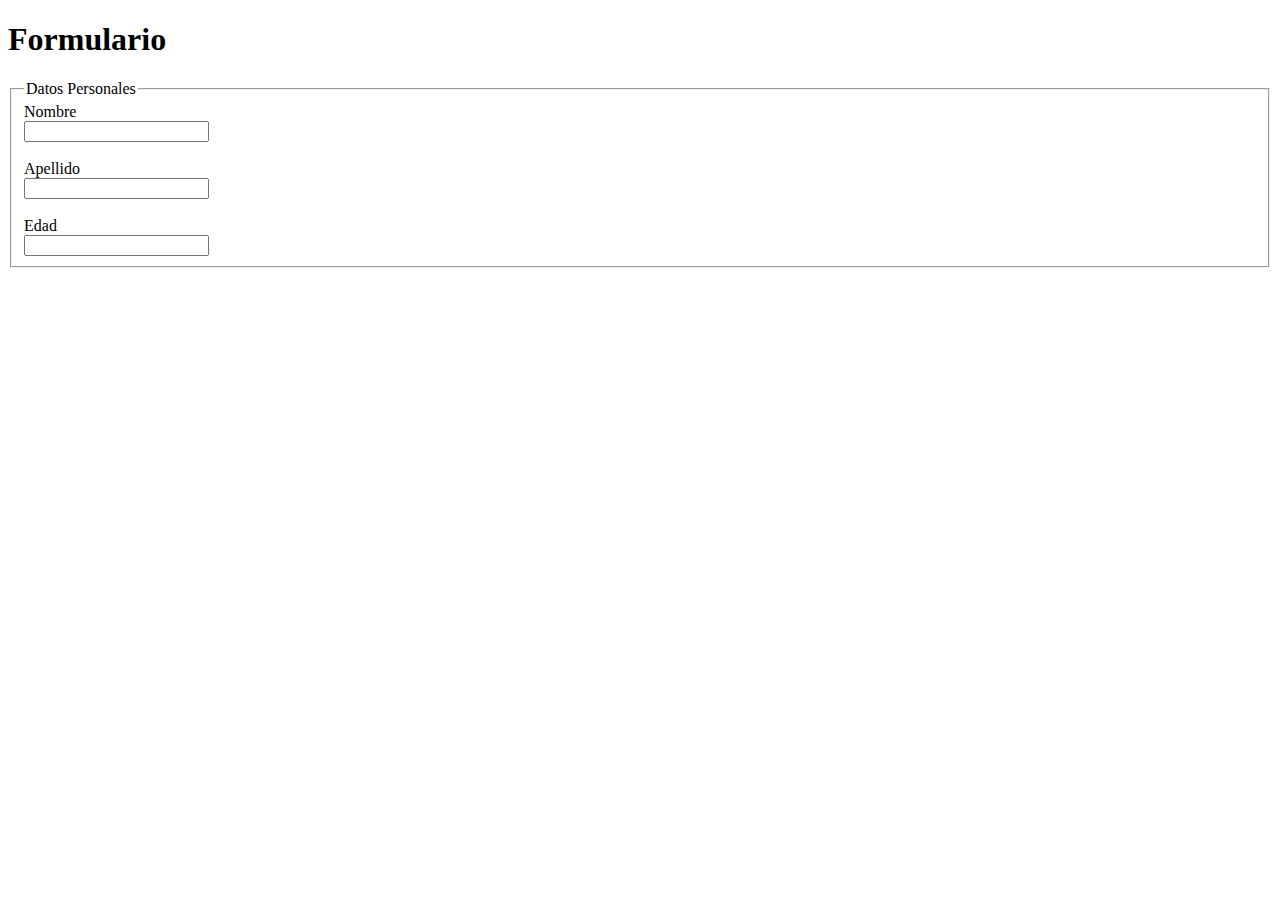
==== pami/formulario/index.html @ d3f2d37a "Add files via upload" ====
<!DOCTYPE html>
<html lang="es"> 
<head>
    <meta charset="UTF-8">
    <meta name="viewport" content="width=device-width, initial-scale=1.0">
    <meta http-equiv="X-UA-Compatible" content="ie=edge">
    <script src="./js/script.js"></script>
    
    <title>Document</title>
</head>
<body> 

    <h1> Formulario</h1>
    <form action="#"></form>
    <fieldset>
            <legend>Datos Personales</legend>
            <label for="txtRadio">Nombre</label> <br> <!--br => para mandar abajo la etiqueta--> 
            <input type="text" id="txtNombre"> <br> <br> 
            <label for="txtRadio">Apellido</label> <br> 
            <input type="text" id="txtEdad"><br> <br> 
            <label for="txtEdad">Edad</label> <br> 
            <input type="text" id="txtEdad">
           

    </fieldset>
   
       
</body>
</html>

<!--  <script src="./js/script.js"> con esto creo la carpeta js
-->
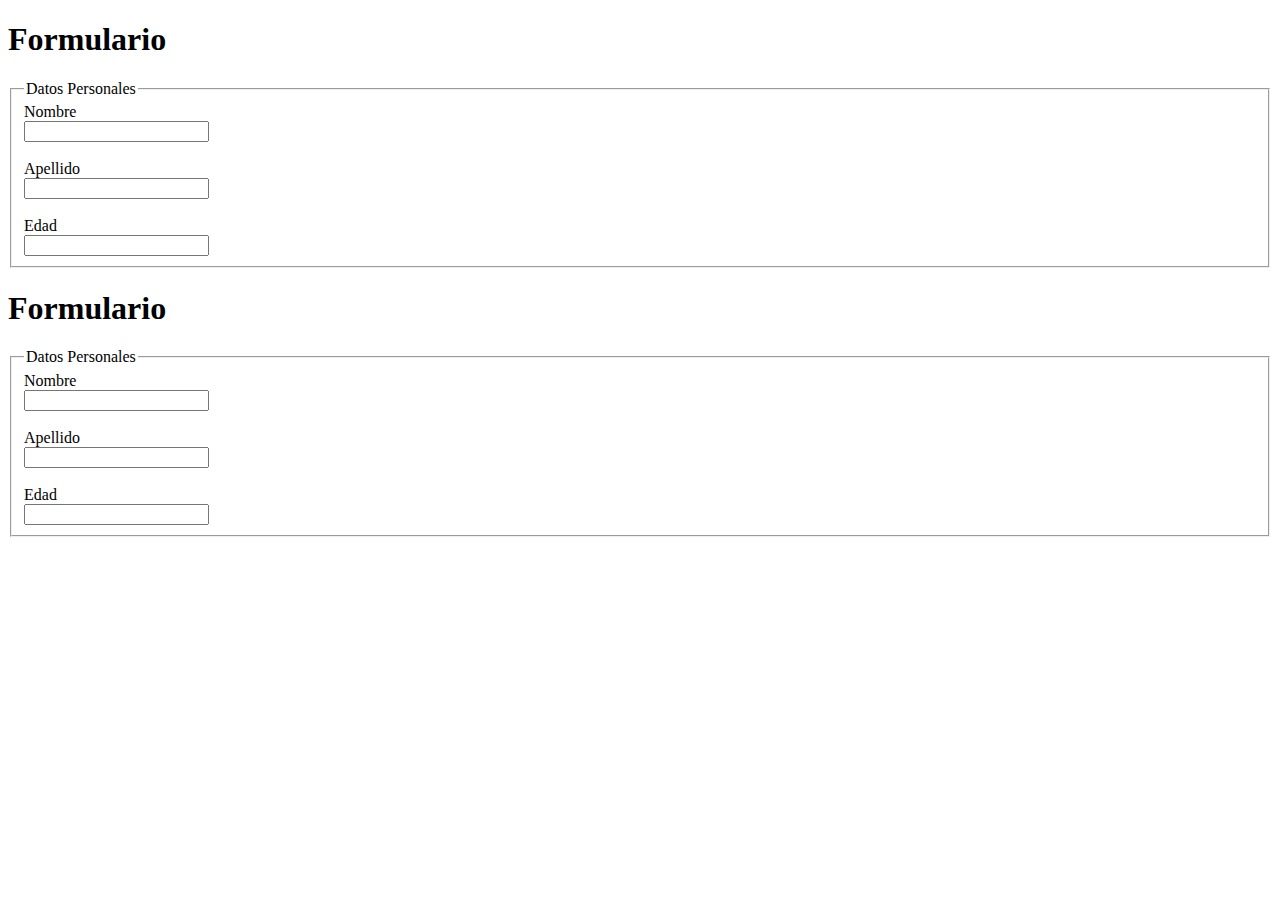
==== commit 50942835: "Add files via upload" ====
--- a/pami/formulario/index.html
+++ b/pami/formulario/index.html
@@ -3,6 +3,7 @@
 <head>
     <meta charset="UTF-8">
     <meta name="viewport" content="width=device-width, initial-scale=1.0">
+    <link rel="stylesheet" href="./css/index.css"> <!-- link+ TAB -->
     <meta http-equiv="X-UA-Compatible" content="ie=edge">
     <script src="./js/script.js"></script>
     
@@ -10,6 +11,10 @@
 </head>
 <body> 
 
+    <div id = "container">
+
+
+  
     <h1> Formulario</h1>
     <form action="#"></form>
     <fieldset>
@@ -23,7 +28,25 @@
            
 
     </fieldset>
-   
+
+    <div id = "container">
+
+
+    </div> <!-- encierro los formularios en la etiqueta div -->
+    <h1> Formulario</h1>
+    <form action="#"></form>
+    <fieldset>
+            <legend>Datos Personales</legend>
+            <label for="txtRadio">Nombre</label> <br> <!--br => para mandar abajo la etiqueta--> 
+            <input type="text" id="txtNombre2"> <br> <br> 
+            <label for="txtRadio">Apellido</label> <br> 
+            <input type="text" id="txtApellido2"><br> <br> 
+            <label for="txtEdad">Edad</label> <br> 
+            <input type="text" id="txtEdad2">
+           
+
+    </fieldset>
+    </div>
        
 </body>
 </html>
